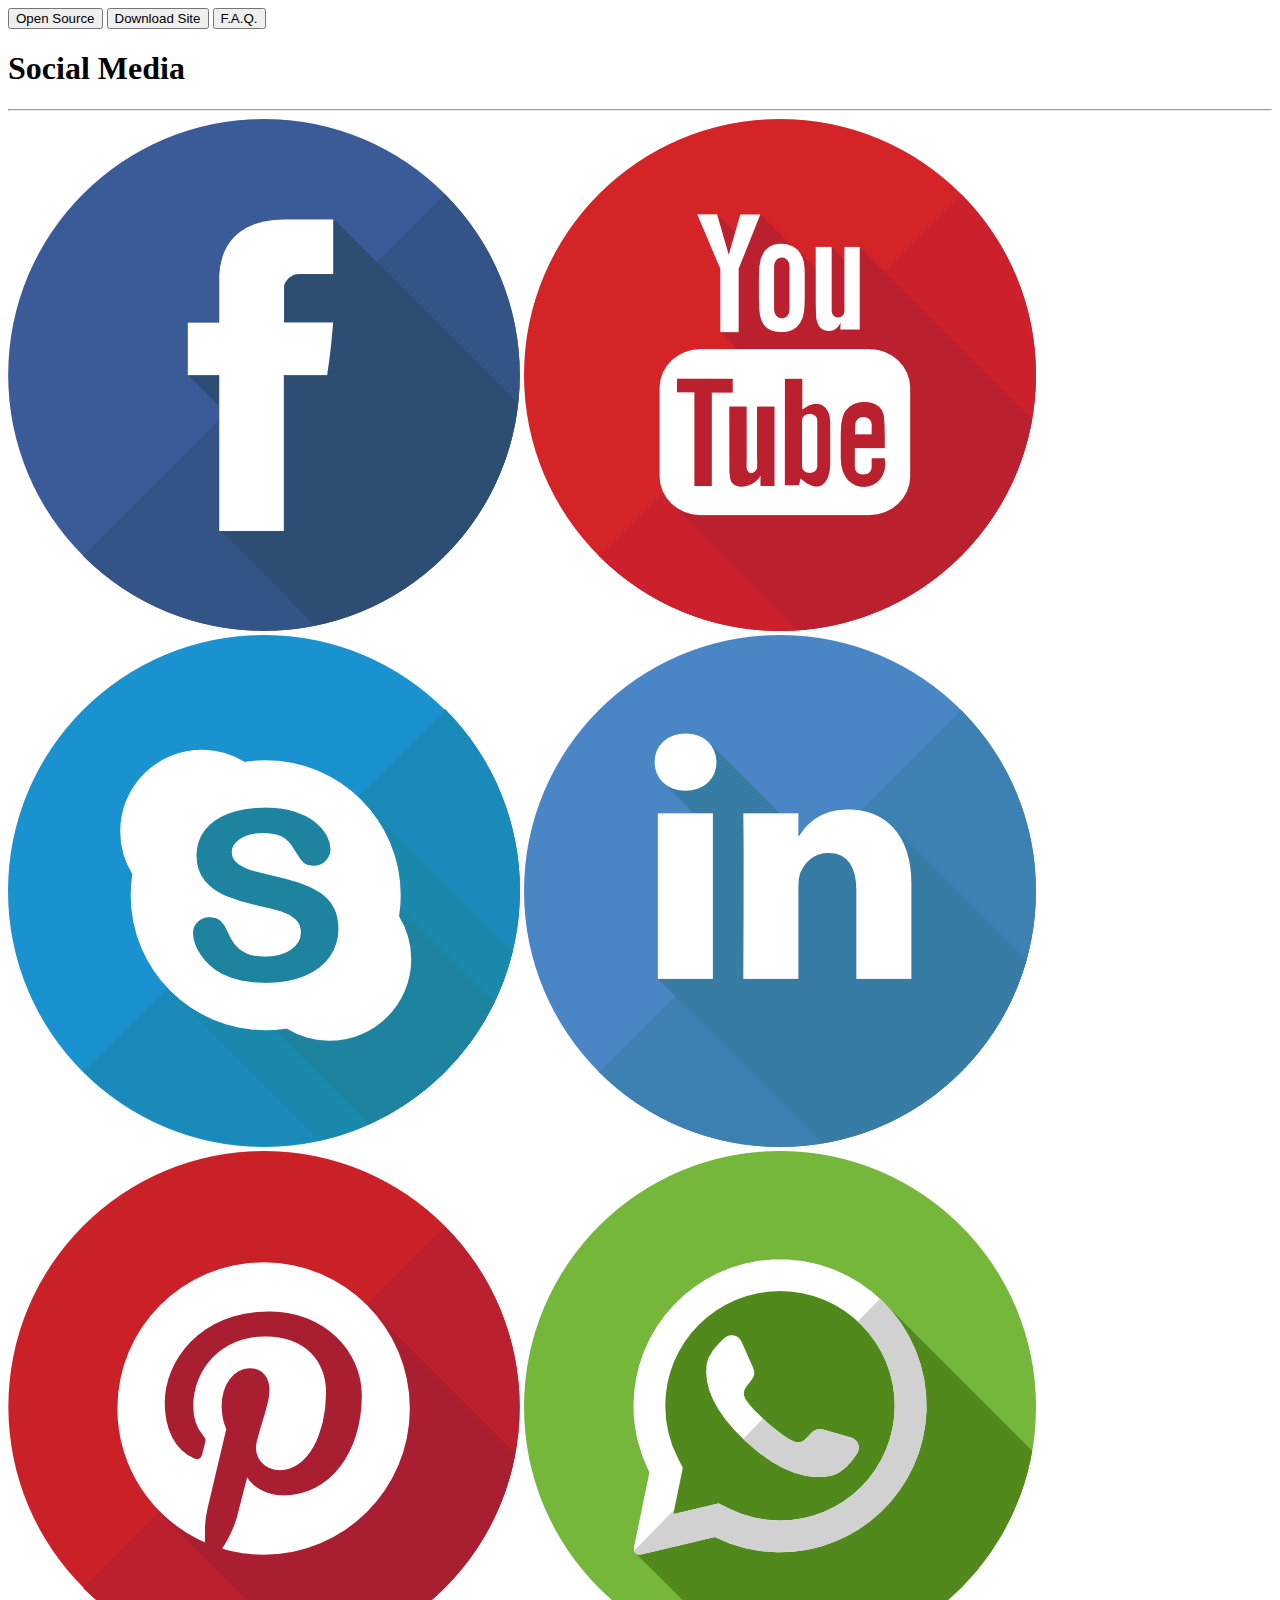
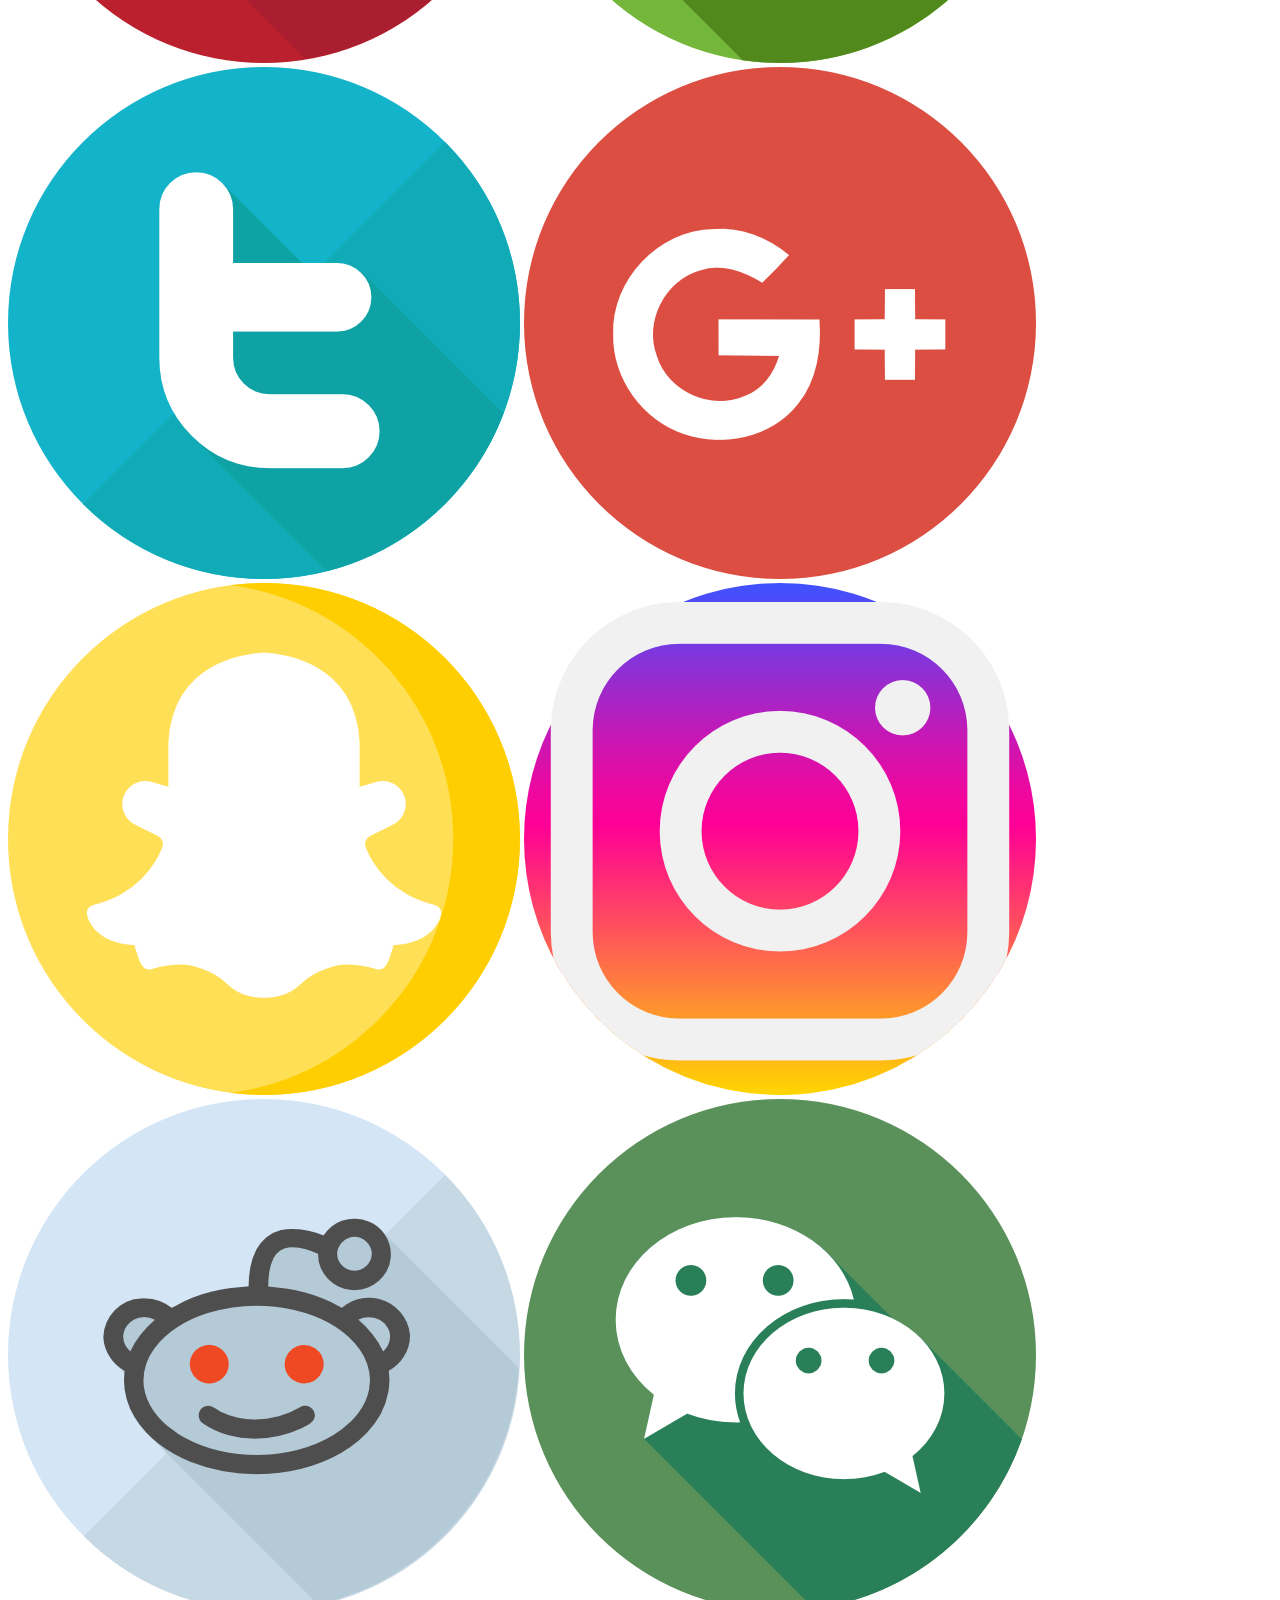
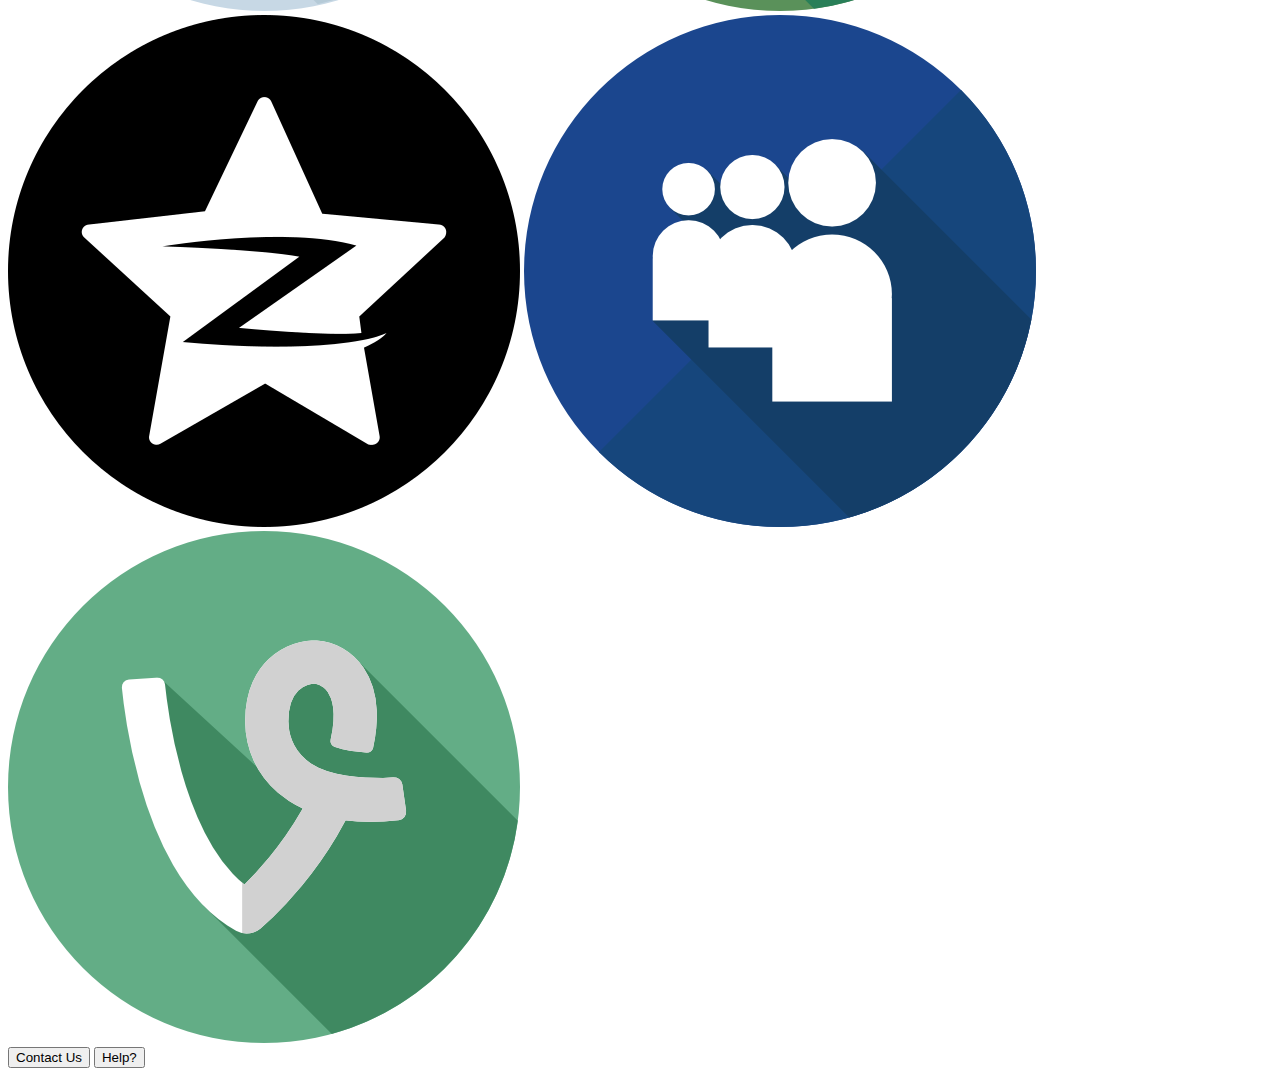
==== Laboratorios/Laboratorio4/index.html @ 46847142 "laboratorio4" ====
<!DOCTYPE html>
<html lang="en">
<head>
    <meta charset="UTF-8">
    <meta name="viewport" content="width=device-width, initial-scale=1.0">
    <meta http-equiv="X-UA-Compatible" content="ie=edge">
    <link rel="stylesheet" href="style.css">
    <title>Document</title>
</head>
<body>
    <header>
        <nav>
            <button class="btn uno"> Open Source</button>
            <button class="btn dos">Download Site</button>
            <button class="btn tres">F.A.Q.</button>           
        </nav>
    </header>
    
    <main>
        <h1>Social Media</h1>

        <hr>

        <div class="logos">
            <img src="iconos/001_facebook.png" alt="001_facebook">
            <img src="iconos/002_youtube.png" alt="002_youtube">
            <img src="iconos/003_skype.png" alt="003_skype">
            <img src="iconos/004_linkedin.png" alt="004_linkedin">
            <img src="iconos/005_pinterest.png" alt="005_pinterest">
            <img src="iconos/006_whatsapp.png" alt="006_whatsapp">
            <img src="iconos/007_twitter.png" alt="007_twitter">
            <img src="iconos/008_google_plus.png" alt="008_google_plus">
            <img src="iconos/009_snapchat.png" alt="009_snapchat">
            <img src="iconos/010_instagram.png" alt="010_instagram">
            <img src="iconos/011_reddit.png" alt="011_reddit">
            <img src="iconos/012_wechat.png" alt="012_wechat">
            <img src="iconos/013_qzone.png" alt="013_qzone">
            <img src="iconos/014_logo.png" alt="014_logo">
            <img src="iconos/015_vine.png" alt="015_vine">
        </div>
    </main>

    <footer>
        <button class="btn cuatro">Contact Us</button>
        <button class="btn cinco">Help?</button>
    </footer>
</body>
</html>
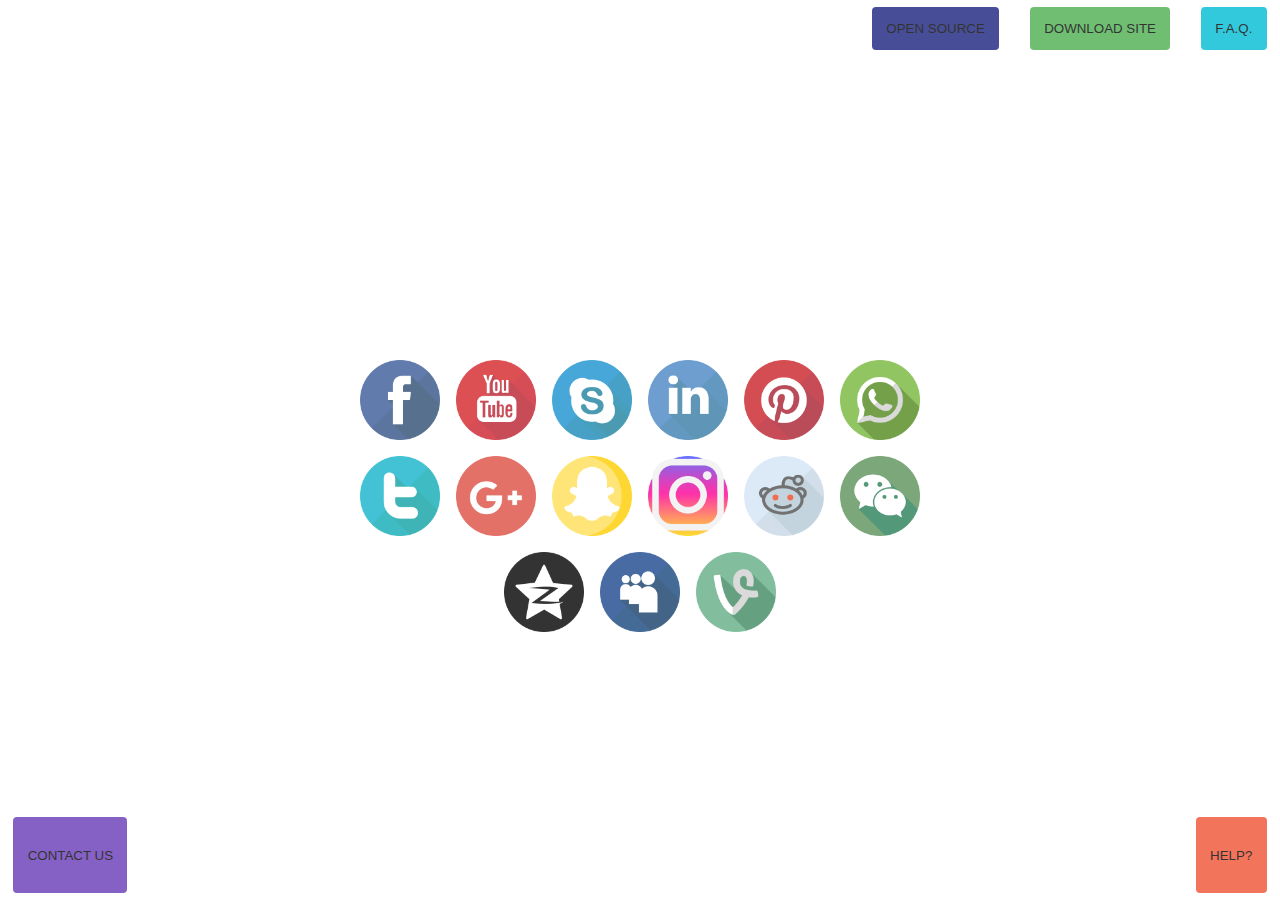
==== commit 97018f6a: "casi completo" ====
--- a/Laboratorios/Laboratorio4/index.html
+++ b/Laboratorios/Laboratorio4/index.html
@@ -4,7 +4,7 @@
     <meta charset="UTF-8">
     <meta name="viewport" content="width=device-width, initial-scale=1.0">
     <meta http-equiv="X-UA-Compatible" content="ie=edge">
-    <link rel="stylesheet" href="style.css">
+    <link rel="stylesheet" href="./css/style.css">
     <title>Document</title>
 </head>
 <body>
--- a/Laboratorios/Laboratorio4/css/style.css
+++ b/Laboratorios/Laboratorio4/css/style.css
@@ -0,0 +1,131 @@
+@import url("https://fonts.googleapis.com/css?family=Roboto&display=swap");
+html {
+  width: 100%;
+  height: 100%;
+}
+
+body {
+  background-image: url(./../../iconos/fondo1.png);
+  width: 100%;
+  height: 100%;
+  margin: 0;
+}
+
+.btn {
+  border: transparent 1px solid;
+  border-radius: 0.3em;
+  -webkit-box-shadow: none;
+          box-shadow: none;
+  padding: 1em;
+  opacity: 0.8;
+  text-transform: uppercase;
+  margin: 0.5em 1em;
+}
+
+.btn:hover {
+  opacity: 1.0;
+}
+
+header {
+  display: -webkit-box;
+  display: -ms-flexbox;
+  display: flex;
+  -webkit-box-pack: end;
+      -ms-flex-pack: end;
+          justify-content: flex-end;
+  height: 10%;
+}
+
+.btn.uno {
+  background-color: #1A237E;
+}
+
+.btn.dos {
+  background-color: #4CAF50;
+}
+
+.btn.tres {
+  background-color: #00BCD4;
+}
+
+main {
+  display: -webkit-box;
+  display: -ms-flexbox;
+  display: flex;
+  width: 50%;
+  height: 80%;
+  margin: 0 auto;
+  -webkit-box-pack: center;
+      -ms-flex-pack: center;
+          justify-content: center;
+  -webkit-box-orient: vertical;
+  -webkit-box-direction: normal;
+      -ms-flex-direction: column;
+          flex-direction: column;
+  -webkit-box-align: center;
+      -ms-flex-align: center;
+          align-items: center;
+}
+
+main > h1 {
+  width: 50%;
+  height: 1%;
+  margin: 1em;
+  text-align: center;
+  color: #ffffff;
+}
+
+main hr {
+  background: white;
+  width: 75%;
+  height: 5px;
+  border-radius: 5px;
+  border: none;
+}
+
+main .logos {
+  display: -webkit-box;
+  display: -ms-flexbox;
+  display: flex;
+  -webkit-box-orient: horizontal;
+  -webkit-box-direction: normal;
+      -ms-flex-flow: row wrap;
+          flex-flow: row wrap;
+  -webkit-box-pack: center;
+      -ms-flex-pack: center;
+          justify-content: center;
+  width: 100%;
+  margin: auto;
+}
+
+main .logos > img {
+  -o-object-fit: cover;
+     object-fit: cover;
+  width: 5em;
+  height: 5em;
+  margin: 0.5em;
+  opacity: 0.8;
+}
+
+main .logos > img:hover {
+  opacity: 1.0;
+}
+
+footer {
+  display: -webkit-box;
+  display: -ms-flexbox;
+  display: flex;
+  -webkit-box-pack: justify;
+      -ms-flex-pack: justify;
+          justify-content: space-between;
+  height: 10%;
+}
+
+.btn.cuatro {
+  background-color: #673AB7;
+}
+
+.btn.cinco {
+  background-color: #EE5233;
+}
+/*# sourceMappingURL=style.css.map */